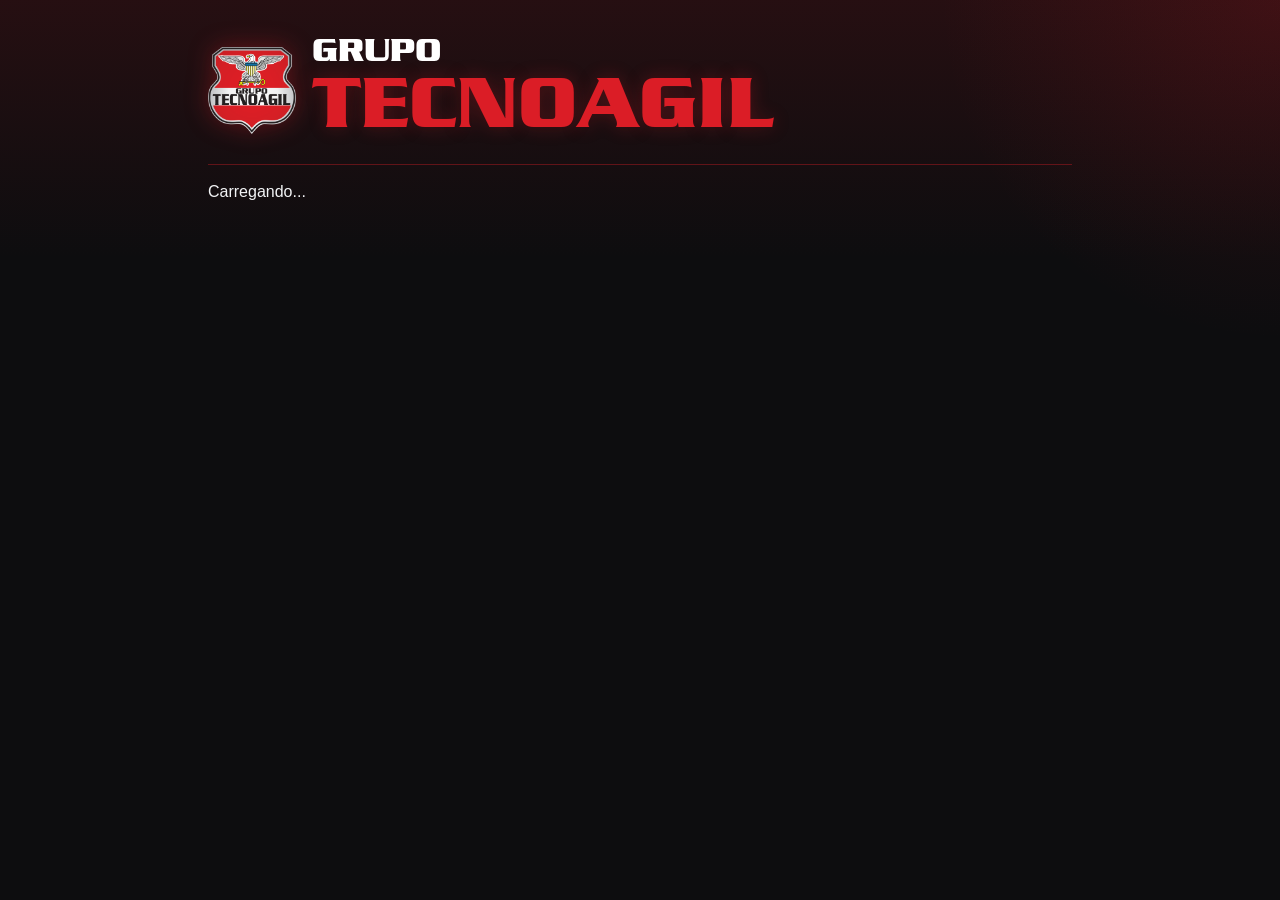
==== static/index.html @ 553a96c8 "Initial commit" ====
﻿<!doctype html>
<html lang="pt-br">
<head>
  <meta charset="utf-8" />
  <meta name="viewport" content="width=device-width,initial-scale=1" />
  <title>Garagem - Checklist</title>
  <link rel="stylesheet" href="/static/styles.css?v=20260428-2" />
</head>
<body>
  <div class="container">
    <header class="brandHeader">
      <img class="brandLogo" src="/static/Logo.png" alt="Grupo Tecnoagil" />
      <div>
        <div class="brandKicker">GRUPO</div>
        <h1 class="brandName">TECNOAGIL</h1>
        <p id="subtitle" class="muted"></p>
      </div>
    </header>

    <div id="card"></div>
    <p id="msg" class="msg"></p>
  </div>

  <script src="/static/app.js?v=20260428-2"></script>
</body>
</html>
---- static/styles.css ----
* {
  box-sizing: border-box;
}

@font-face {
  font-family: "Serpentine Bold";
  src: url("/static/fonts/Serpentine-Bold.otf") format("opentype");
  font-weight: 700;
  font-style: normal;
  font-display: swap;
}

:root {
  --bg: #0d0d0f;
  --panel: #17191d;
  --panel-2: #111317;
  --line: #343941;
  --line-strong: #db1d26;
  --text: #f3f4f6;
  --muted: #aeb4bf;
  --field: #0b0d10;
  --ok: #41d47d;
  --err: #ff6b6b;
  --brand-font: "Serpentine Bold", "Serpentine", "Eurostile Extended", "Arial Black", Impact, sans-serif;
  font-family: Inter, "Segoe UI", Arial, sans-serif;
}

body {
  margin: 0;
  min-height: 100vh;
  background:
    linear-gradient(180deg, rgba(219, 29, 38, 0.12), transparent 260px),
    radial-gradient(circle at top right, rgba(219, 29, 38, 0.14), transparent 340px),
    var(--bg);
  color: var(--text);
}

.container {
  width: min(900px, 100%);
  margin: 0 auto;
  padding: 18px;
}

.brandHeader {
  display: grid;
  grid-template-columns: 88px minmax(0, 1fr);
  align-items: center;
  gap: 16px;
  min-height: 112px;
  padding: 16px 0 18px;
  border-bottom: 1px solid rgba(219, 29, 38, 0.38);
  margin-bottom: 18px;
}

.brandLogo {
  width: 88px;
  height: 88px;
  object-fit: contain;
  filter: drop-shadow(0 0 12px rgba(219, 29, 38, 0.35));
}

.brandKicker,
.brandName {
  font-family: var(--brand-font);
  letter-spacing: 0;
  line-height: 0.95;
  margin: 0;
  text-transform: uppercase;
}

.brandKicker {
  font-size: clamp(20px, 5vw, 34px);
  color: #ffffff;
}

.brandName {
  font-size: clamp(34px, 10vw, 76px);
  color: var(--line-strong);
  text-shadow: 0 0 18px rgba(219, 29, 38, 0.26);
}

h3 {
  font-family: var(--brand-font);
  letter-spacing: 0;
  color: #ffffff;
}

.muted {
  color: var(--muted);
  margin: 8px 0 0;
  max-width: 660px;
}

.card {
  background: linear-gradient(180deg, rgba(255, 255, 255, 0.035), transparent), var(--panel);
  border: 1px solid var(--line);
  border-radius: 8px;
  padding: 16px;
  box-shadow: 0 16px 44px rgba(0, 0, 0, 0.28);
}

#card > .card + .card,
#card > .info + .card,
#card > .card + .info {
  margin-top: 12px;
}

label {
  display: block;
  margin: 12px 0 6px;
  color: #f0f2f5;
  font-weight: 700;
}

input,
textarea {
  width: 100%;
  padding: 12px;
  border-radius: 8px;
  border: 1px solid var(--line);
  background: var(--field);
  color: var(--text);
  outline: none;
}

input:focus,
textarea:focus {
  border-color: var(--line-strong);
  box-shadow: 0 0 0 3px rgba(219, 29, 38, 0.18);
}

textarea {
  min-height: 90px;
  resize: vertical;
}

.row {
  display: flex;
  gap: 10px;
  flex-wrap: wrap;
}

.chip {
  min-height: 42px;
  padding: 10px 14px;
  border-radius: 8px;
  border: 1px solid var(--line);
  background: var(--panel-2);
  color: var(--text);
  cursor: pointer;
  font-weight: 800;
}

.chip.active {
  border-color: var(--line-strong);
  outline: 2px solid rgba(219, 29, 38, 0.28);
}

.checklist {
  border: 1px solid var(--line);
  border-radius: 8px;
  padding: 10px;
  background: var(--panel-2);
}

.checkline {
  display: flex;
  align-items: center;
  gap: 10px;
  padding: 8px 4px;
}

.checkline input {
  width: auto;
}

.photos {
  display: grid;
  grid-template-columns: 1fr;
  gap: 10px;
}

.photoSlot {
  border: 1px dashed #4b525d;
  border-radius: 8px;
  padding: 10px;
  background: rgba(0, 0, 0, 0.15);
}

.slotTitle {
  font-weight: 800;
  margin-bottom: 8px;
  color: #ffffff;
}

.primary {
  width: 100%;
  min-height: 46px;
  margin-top: 14px;
  padding: 12px;
  border-radius: 8px;
  border: 1px solid #ff333d;
  background: var(--line-strong);
  color: white;
  font-weight: 900;
  cursor: pointer;
}

.primary:disabled {
  opacity: .65;
  cursor: not-allowed;
}

.secondary {
  min-height: 42px;
  padding: 10px 14px;
  border-radius: 8px;
  border: 1px solid var(--line);
  background: #22252b;
  color: var(--text);
  font-weight: 800;
  cursor: pointer;
}

.secondary:hover {
  border-color: var(--line-strong);
}

.secondaryQuiet {
  background: transparent;
}

.info {
  margin-bottom: 10px;
  padding: 10px;
  background: var(--panel-2);
  border: 1px solid var(--line);
  border-radius: 8px;
}

.msg {
  margin-top: 12px;
  min-height: 18px;
  font-weight: 700;
}

.msg.ok {
  color: var(--ok);
}

.msg.err {
  color: var(--err);
}

.adminContainer {
  width: min(1180px, 100%);
}

.adminTop {
  padding: 18px 0 20px;
  border-bottom: 1px solid rgba(219, 29, 38, 0.38);
  margin-bottom: 18px;
}

.adminTitle {
  margin: 0;
  font-family: var(--brand-font);
  font-size: clamp(42px, 8vw, 74px);
  line-height: .95;
  color: var(--line-strong);
}

.adminToolbar {
  display: flex;
  justify-content: space-between;
  align-items: flex-start;
  gap: 14px;
  margin-bottom: 14px;
}

.adminToolbar h2,
.panelHeader h3,
.detailBlock h4 {
  margin: 0;
}

.adminActions {
  display: flex;
  gap: 10px;
  flex-wrap: wrap;
}

.adminSummary {
  display: grid;
  grid-template-columns: repeat(4, minmax(0, 1fr));
  gap: 10px;
  margin-bottom: 12px;
}

.summaryCard {
  min-height: 78px;
  padding: 14px;
  border: 1px solid var(--line);
  border-radius: 8px;
  background: var(--panel);
}

.summaryCard span,
.eyebrow,
.timeline span,
.adminTable small,
.photoCard span,
.emptyState span {
  color: var(--muted);
  font-size: 12px;
}

.summaryCard strong {
  display: block;
  margin-top: 8px;
  font-size: 22px;
  color: #ffffff;
}

.adminGrid {
  display: grid;
  grid-template-columns: minmax(0, 1.25fr) minmax(340px, .75fr);
  gap: 12px;
  align-items: start;
}

.adminPanel {
  border: 1px solid var(--line);
  border-radius: 8px;
  background: var(--panel);
  overflow: hidden;
}

.detailPanel {
  padding: 14px;
}

.panelHeader {
  display: flex;
  align-items: center;
  justify-content: space-between;
  margin-bottom: 10px;
}

.photosHeader {
  margin-top: 16px;
}

.tableWrap {
  overflow: auto;
}

.adminTable {
  width: 100%;
  border-collapse: collapse;
  min-width: 720px;
}

.adminTable th,
.adminTable td {
  padding: 13px 14px;
  text-align: left;
  border-bottom: 1px solid var(--line);
  vertical-align: middle;
}

.adminTable th {
  color: var(--muted);
  font-size: 12px;
  text-transform: uppercase;
}

.adminTable tr {
  cursor: pointer;
}

.adminTable tbody tr:hover,
.adminTable tbody tr.selected {
  background: rgba(219, 29, 38, 0.10);
}

.plateCell {
  display: inline-flex;
  align-items: center;
  min-height: 34px;
  padding: 0 10px;
  border: 1px solid #555c66;
  border-radius: 6px;
  background: #f1f3f5;
  color: #111317;
  font-weight: 900;
  letter-spacing: 0;
}

.personCell {
  font-weight: 800;
  color: #ffffff;
}

.statusPill {
  display: inline-flex;
  align-items: center;
  min-height: 28px;
  padding: 5px 9px;
  border-radius: 999px;
  border: 1px solid var(--line);
  color: var(--text);
  font-weight: 800;
  font-size: 12px;
}

.statusOpen {
  border-color: #e0a52b;
  color: #ffd98a;
  background: rgba(224, 165, 43, .12);
}

.statusClosed {
  border-color: #41d47d;
  color: #99f0bc;
  background: rgba(65, 212, 125, .12);
}

.detailHero {
  display: flex;
  align-items: center;
  justify-content: space-between;
  gap: 10px;
  padding-bottom: 12px;
  border-bottom: 1px solid var(--line);
}

.detailHero strong {
  display: block;
  margin-top: 4px;
  font-size: 30px;
  color: #ffffff;
}

.timeline {
  display: grid;
  grid-template-columns: 1fr 1fr;
  gap: 10px;
  margin: 12px 0;
}

.timeline div,
.detailBlock,
.emptyState,
.loadingLine {
  border: 1px solid var(--line);
  border-radius: 8px;
  background: var(--panel-2);
}

.timeline div {
  padding: 10px;
}

.timeline strong,
.timeline small {
  display: block;
  margin-top: 4px;
}

.detailBlock {
  padding: 12px;
  margin-top: 10px;
}

.checkRows {
  margin-top: 10px;
}

.checkRow {
  display: flex;
  justify-content: space-between;
  gap: 10px;
  padding: 8px 0;
  border-top: 1px solid rgba(255, 255, 255, .07);
}

.checkRow:first-child {
  border-top: 0;
}

.checkRow strong.issue {
  color: var(--err);
}

.noteBox {
  margin-top: 8px;
  padding: 10px;
  border-radius: 8px;
  background: rgba(255, 255, 255, .04);
  color: var(--text);
}

.adminPhotos {
  display: grid;
  grid-template-columns: 1fr 1fr;
  gap: 10px;
}

.photoCard {
  display: block;
  border: 1px solid var(--line);
  border-radius: 8px;
  overflow: hidden;
  background: var(--panel-2);
  color: inherit;
  text-decoration: none;
}

.photoCard img {
  display: block;
  width: 100%;
  aspect-ratio: 4 / 3;
  object-fit: cover;
  background: #08090b;
}

.photoCard span {
  display: block;
  padding: 8px;
}

.emptyState,
.loadingLine {
  padding: 14px;
}

.emptyState strong,
.emptyState span {
  display: block;
}

.emptyState.compact {
  padding: 10px;
}

@media (min-width: 560px) {
  .photos {
    grid-template-columns: 1fr 1fr;
  }
}

@media (max-width: 520px) {
  .container {
    padding: 12px;
  }

  .brandHeader {
    grid-template-columns: 70px minmax(0, 1fr);
    gap: 12px;
    min-height: 96px;
  }

  .brandLogo {
    width: 70px;
    height: 70px;
  }

  .checkline {
    align-items: flex-start;
    flex-direction: column;
  }
}

@media (max-width: 900px) {
  .adminSummary,
  .adminGrid,
  .timeline {
    grid-template-columns: 1fr;
  }

  .adminToolbar {
    flex-direction: column;
  }

  .adminActions,
  .adminActions .secondary {
    width: 100%;
  }
}

@media (max-width: 520px) {
  .adminPhotos {
    grid-template-columns: 1fr;
  }
}
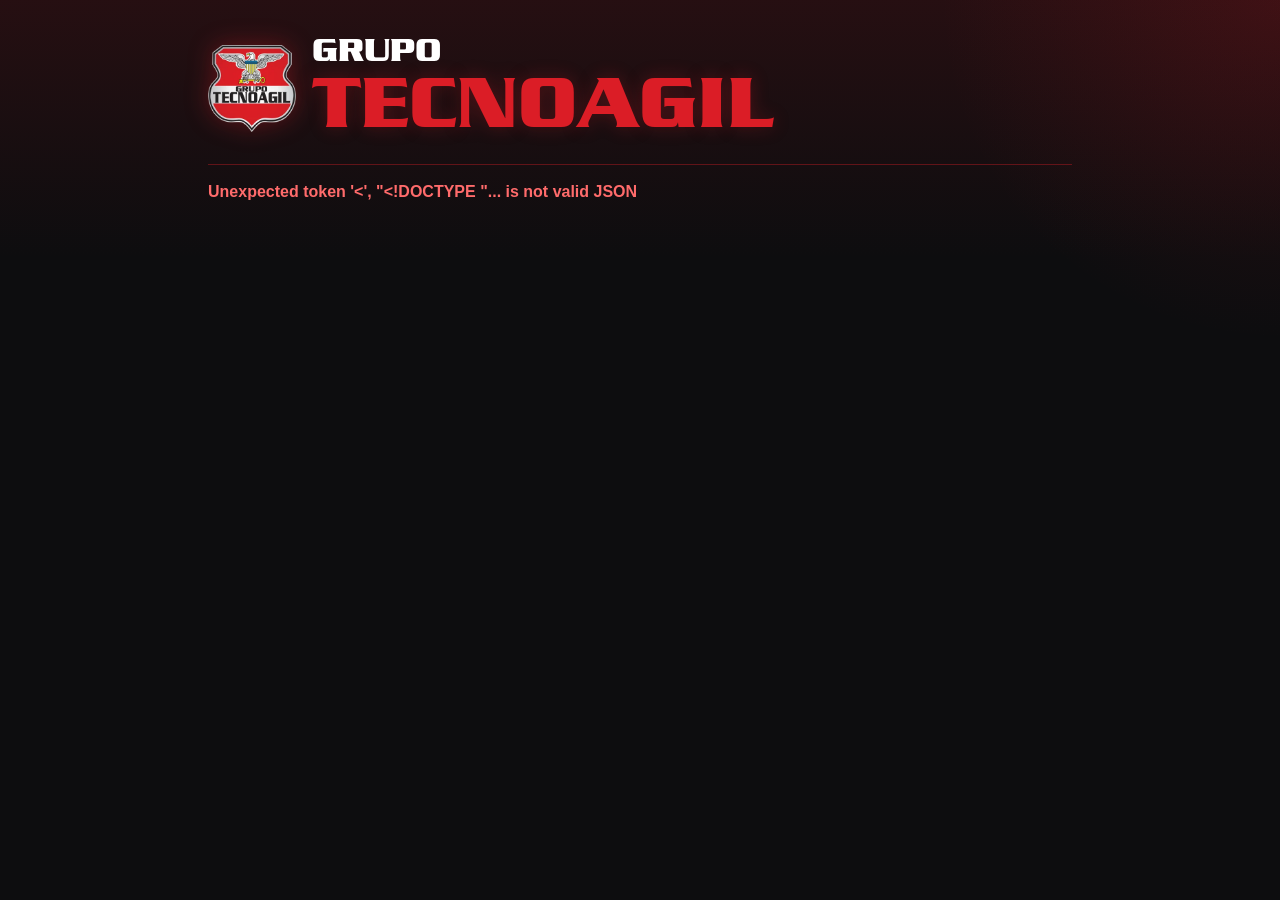
==== commit b0c6c3a2: "perf: otimiza carregamento no Render - Reduz logo de 537KB para 69KB (WebP 15KB)  - Adiciona endpoin" ====
--- a/static/index.html
+++ b/static/index.html
@@ -9,7 +9,10 @@
 <body>
   <div class="container">
     <header class="brandHeader">
-      <img class="brandLogo" src="/static/Logo.png" alt="Grupo Tecnoagil" />
+      <picture>
+        <source srcset="/static/Logo.webp" type="image/webp" />
+        <img class="brandLogo" src="/static/Logo.png" alt="Grupo Tecnoagil" width="88" height="88" decoding="async" />
+      </picture>
       <div>
         <div class="brandKicker">GRUPO</div>
         <h1 class="brandName">TECNOAGIL</h1>
@@ -17,7 +20,7 @@
       </div>
     </header>
 
-    <div id="card"></div>
+    <div id="card">Carregando sistema...</div>
     <p id="msg" class="msg"></p>
   </div>
 
--- a/static/styles.css
+++ b/static/styles.css
@@ -290,6 +290,65 @@
   flex-wrap: wrap;
 }
 
+.adminTabs {
+  display: flex;
+  gap: 8px;
+  flex-wrap: wrap;
+  margin-bottom: 8px;
+}
+
+.adminTab {
+  border: 1px solid var(--line);
+  background: var(--panel-2);
+  color: var(--text);
+  border-radius: 999px;
+  padding: 8px 14px;
+  font-weight: 700;
+  cursor: pointer;
+}
+
+.adminTab.active {
+  border-color: var(--line-strong);
+  background: rgba(219, 29, 38, 0.18);
+  color: #ffffff;
+}
+
+.vehicleForm {
+  display: grid;
+  gap: 0;
+}
+
+.vehicleFormActions {
+  display: flex;
+  gap: 10px;
+  flex-wrap: wrap;
+  margin-top: 12px;
+}
+
+.tableActionBtn {
+  border: 1px solid var(--line);
+  background: var(--panel-2);
+  color: var(--text);
+  border-radius: 6px;
+  padding: 6px 10px;
+  font-size: 12px;
+  font-weight: 700;
+  cursor: pointer;
+}
+
+.tableActionBtn:hover {
+  border-color: var(--line-strong);
+  background: rgba(219, 29, 38, 0.12);
+}
+
+.vehiclesGrid {
+  grid-template-columns: minmax(280px, .85fr) minmax(0, 1.15fr);
+}
+
+.vehiclesPanelHeader {
+  padding: 14px 14px 0;
+}
+
 .adminSummary {
   display: grid;
   grid-template-columns: repeat(4, minmax(0, 1fr));
@@ -426,6 +485,42 @@
   background: rgba(65, 212, 125, .12);
 }
 
+.statusAvailable {
+  border-color: #41d47d;
+  color: #99f0bc;
+  background: rgba(65, 212, 125, .12);
+}
+
+.statusInactive {
+  border-color: #6b7280;
+  color: #d1d5db;
+  background: rgba(107, 114, 128, .16);
+}
+
+.tableActions {
+  display: flex;
+  gap: 8px;
+  flex-wrap: wrap;
+}
+
+.tableActionBtnDanger {
+  border-color: rgba(255, 107, 107, 0.45);
+  color: #ffb4b4;
+}
+
+.tableActionBtn:disabled {
+  opacity: 0.45;
+  cursor: not-allowed;
+}
+
+.adminTable tbody tr.rowInactive {
+  opacity: 0.72;
+}
+
+.plateCellInactive {
+  opacity: 0.75;
+}
+
 .detailHero {
   display: flex;
   align-items: center;
